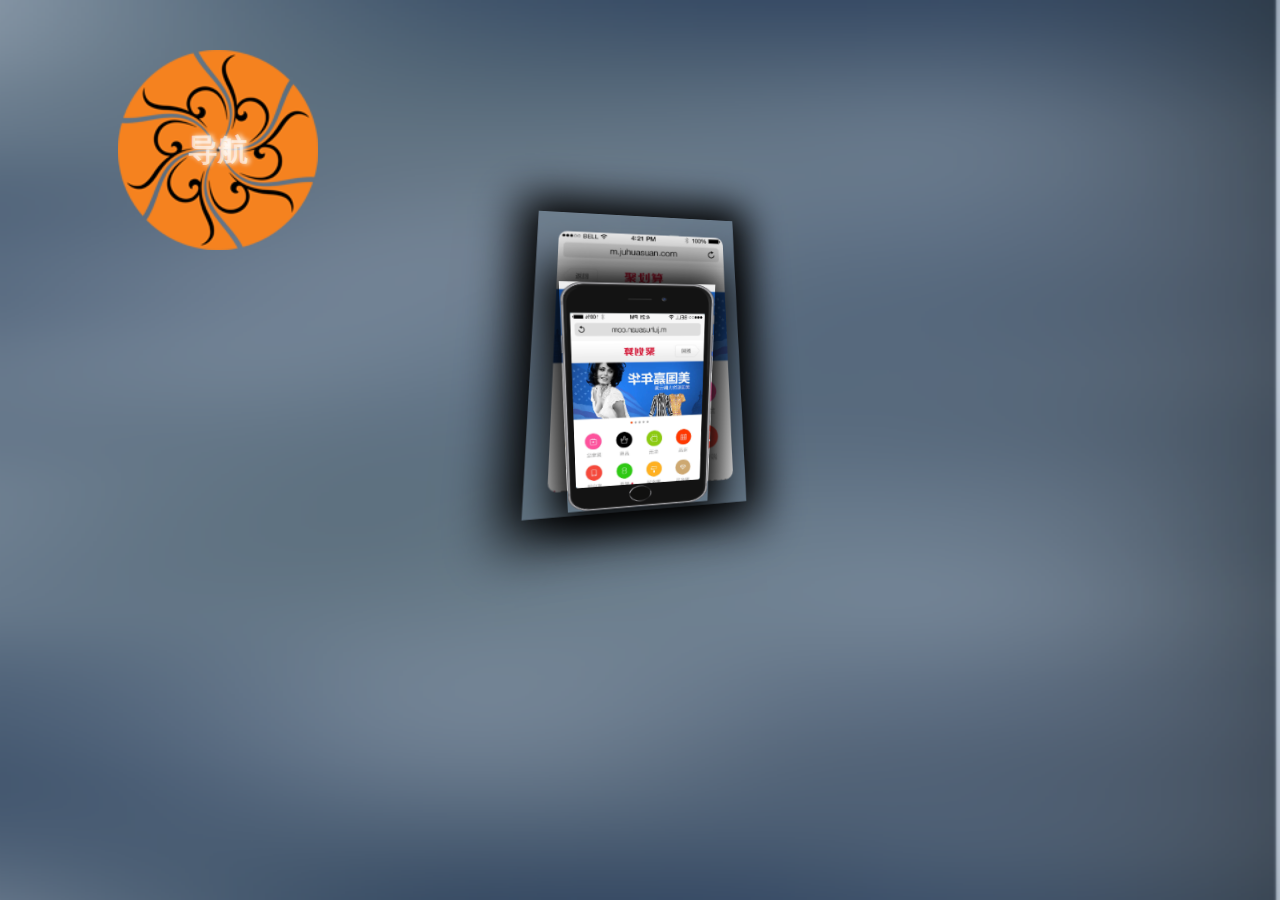
==== index.html @ 7aedbd43 "this my mobile website" ====
<!doctype html>
<html>
<head>
<meta charset="utf-8">
<title>手机作品页面</title>
<link href="css/mobile.css"rel="stylesheet">
<link href="css/common.css" rel="stylesheet">
<script src="js/mobile.js"></script>
</head>

<body>
<div class="wrap">
	<a href="javascript:;" class="whole">导航</a>
    <input type="button" class="btn1" value="仿聚划算手机页面">
    <input type="button" class="btn2" value="华之腾手机页面">
    <input type="button" class="btn3" value="computer">
    <input type="button" class="btn4" value="自适应布局(gulp)">
    <ul	class="list">
    	<li>
        	<a href="javascript:;" target="_blank">
            	<div class="pad">
                	<span></span>
                </div>
            </a>
            <a href="javascript:;" target="_blank">
            	<div class="phone">
                	<span></span>
                </div>
            </a>
        </li>
    </ul>
</div>
</body>
</html>
---- css/mobile.css ----
@charset "utf-8";
/* CSS Document */

html,body{ background:url(../images/a5.png) no-repeat; width:100%; height:100%; background-size:100% 100%; overflow:hidden; }

.wrap{ width:80%; height:100%; margin:0 auto; position:relative; }


.list{ width:500px; height:500px; position:absolute; left:50%; margin-left:-250px; top:80px; transform-style:preserve-3d; }

@keyframes round{
	to{ transform:perspective(800px) translateZ(-100px) rotateY(360deg); }	
}

.list li{ width:100%; height:100%; position:absolute; left:0; top:0; transform-style:preserve-3d; transform:perspective(800px) translateZ(-100px) rotateY(0deg); /*animation:5s round linear;*/ }

.list li .pad{ background:url(../images/pad.png) no-repeat; width:250px; height:350px;  position:absolute; left:50%; margin-left:-125px; top:100px; transform:perspective(800px)  rotateY(0deg) rotateX(20deg);background-size:100% 100%; box-shadow:0 0 50px 20px #000; }
.list li .pad span{ background:url(../images/mobile0.jpg) no-repeat; width:210px; height:300px; position:absolute; left:50%; margin-left:-100px; top:25px; border-radius:10px; overflow:hidden; background-size:cover; }
.list li .phone{ background:url(../images/phone.png) no-repeat; width:200px; height:300px; position:absolute; left:50%; margin-left:-100px; top:180px; background-size:100% 100%; transform:perspective(800px) translateZ(-100px) rotateY(180deg) rotateX(20deg); box-shadow:0 0 50px 20px #000; backface-visibility:none; }
.list li .phone span{ background:url(../images/mobile0.jpg) no-repeat; width:175px; height:229px; position:absolute; left:50%; margin-left:-87px; top:37px; border-radius:3px; overflow:hidden; background-size:cover; }

.whole{ width:200px; height:200px; background:url(../images/ico.png) no-repeat; position:absolute; left:-10px; top:50px; background-size:contain; transition:2s all ease; text-align:center; line-height:200px; font-size:30px; color:rgba(255,255,255,.6); text-shadow:2px 0 5px #fff; font-weight:bold; }
.whole:hover{ transform:rotate(360deg); }

@keyframes go{
	to{ left:0; }	
}

input{ width:160px; height:40px; font-size:18px; font-family:微软雅黑; position:absolute; left:-300px; background:-webkit-linear-gradient(#000,#ccc); color:#f60;font-weight:bolder;cursor:pointer; transition:1s all linear; }
.btn1{ top:300px; }
.btn2{ top:380px; }
.btn3{ top:460px; }
.btn4{ top:540px; }
---- css/common.css ----
@charset "utf-8";
/* CSS Document */

/*清除默认样式*/
body, h1, h2, h3, h4, h5, h6, p, ul, li, ol, dl, dt, dd, a, i, b, em, strong, img, input{ margin:0; padding:0; }
b, strong{ font-weight:normal; }
i,em{ font-style:normal; }
li{ list-style:none; }
a{ text-decoration:none; }
input{ border:none; background:none; outline:none; }
textarea{ outline:none; resize:none; }
/*清除默认样式*/
/*公用*/
.clearFix:after{ content:''; clear:both; display:block; }
.clearFix{ zoom:1; }
.fl{ float:left; display:inline; }
.fr{ float:right; display:inline; }
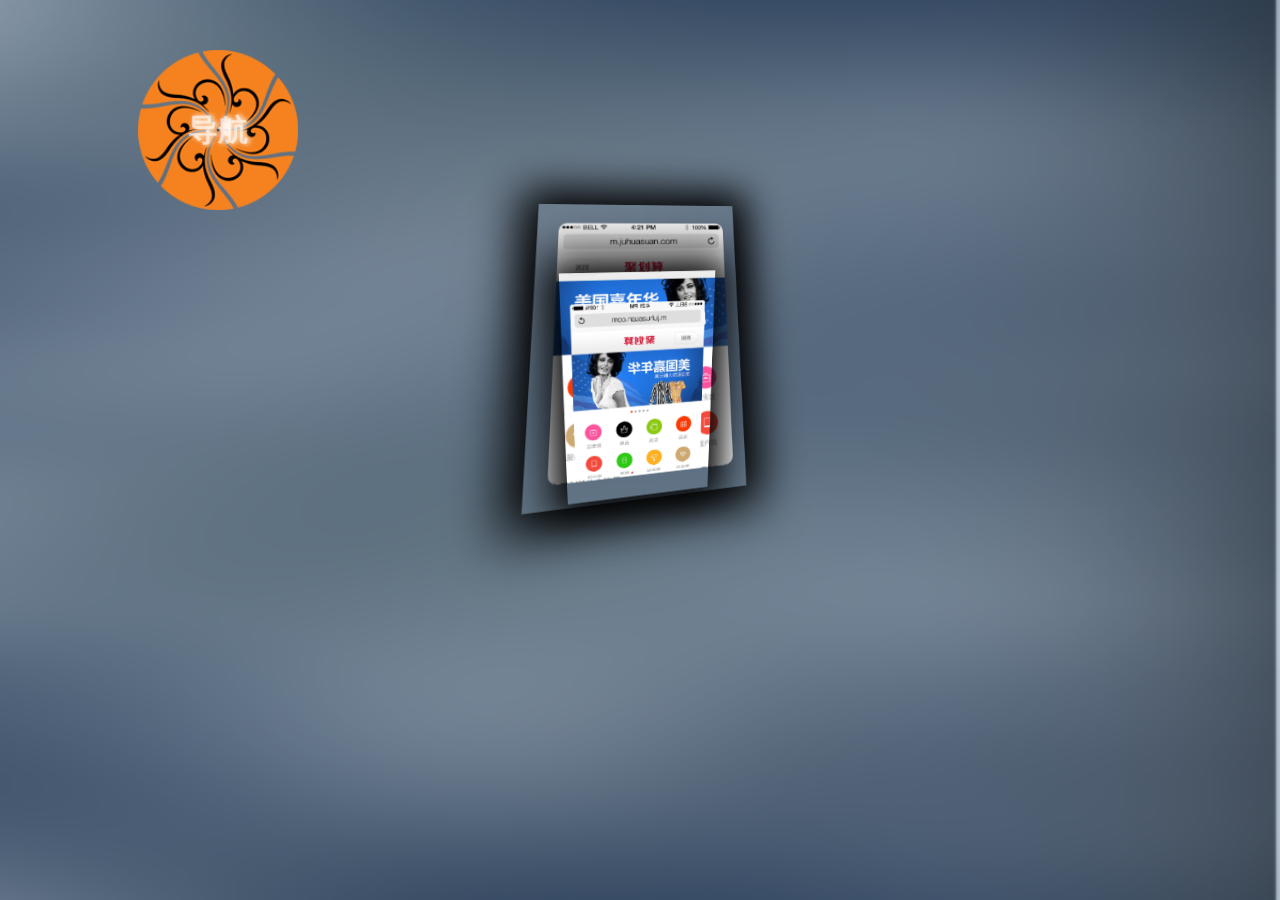
==== commit 99a590d5: "修改手机页面" ====
--- a/index.html
+++ b/index.html
@@ -3,6 +3,10 @@
 <head>
 <meta charset="utf-8">
 <title>手机作品页面</title>
+<meta name="viewport" content="width=device-width, user-scalable=no, initial-scale=1.0">
+<meta name="apple-mobile-web-app-capable" content="yes">
+<meta name="apple-mobile-web-app-status-bar-style" content="black">
+<link href="css/common.css" rel="stylesheet">
 <link href="css/mobile.css"rel="stylesheet">
 <link href="css/common.css" rel="stylesheet">
 <script src="js/mobile.js"></script>
--- a/css/mobile.css
+++ b/css/mobile.css
@@ -6,7 +6,7 @@
 .wrap{ width:80%; height:100%; margin:0 auto; position:relative; }
 
 
-.list{ width:500px; height:500px; position:absolute; left:50%; margin-left:-250px; top:80px; transform-style:preserve-3d; }
+.list{ width:300px; height:300px; position:absolute; left:50%; margin-left:-150px; top:80px; transform-style:preserve-3d; }
 
 @keyframes round{
 	to{ transform:perspective(800px) translateZ(-100px) rotateY(360deg); }	
@@ -14,23 +14,23 @@
 
 .list li{ width:100%; height:100%; position:absolute; left:0; top:0; transform-style:preserve-3d; transform:perspective(800px) translateZ(-100px) rotateY(0deg); /*animation:5s round linear;*/ }
 
-.list li .pad{ background:url(../images/pad.png) no-repeat; width:250px; height:350px;  position:absolute; left:50%; margin-left:-125px; top:100px; transform:perspective(800px)  rotateY(0deg) rotateX(20deg);background-size:100% 100%; box-shadow:0 0 50px 20px #000; }
+.list li .pad{ width:250px; height:350px;  position:absolute; left:50%; margin-left:-125px; top:100px; transform:perspective(800px)  rotateY(0deg) rotateX(20deg);background-size:100% 100%; box-shadow:0 0 50px 20px #000; }
 .list li .pad span{ background:url(../images/mobile0.jpg) no-repeat; width:210px; height:300px; position:absolute; left:50%; margin-left:-100px; top:25px; border-radius:10px; overflow:hidden; background-size:cover; }
-.list li .phone{ background:url(../images/phone.png) no-repeat; width:200px; height:300px; position:absolute; left:50%; margin-left:-100px; top:180px; background-size:100% 100%; transform:perspective(800px) translateZ(-100px) rotateY(180deg) rotateX(20deg); box-shadow:0 0 50px 20px #000; backface-visibility:none; }
+.list li .phone{ width:200px; height:300px; position:absolute; left:50%; margin-left:-100px; top:180px; background-size:100% 100%; transform:perspective(800px) translateZ(-100px) rotateY(180deg) rotateX(20deg); box-shadow:0 0 50px 20px #000; backface-visibility:none; }
 .list li .phone span{ background:url(../images/mobile0.jpg) no-repeat; width:175px; height:229px; position:absolute; left:50%; margin-left:-87px; top:37px; border-radius:3px; overflow:hidden; background-size:cover; }
 
-.whole{ width:200px; height:200px; background:url(../images/ico.png) no-repeat; position:absolute; left:-10px; top:50px; background-size:contain; transition:2s all ease; text-align:center; line-height:200px; font-size:30px; color:rgba(255,255,255,.6); text-shadow:2px 0 5px #fff; font-weight:bold; }
+.whole{ width:160px; height:160px; background:url(../images/ico.png) no-repeat; position:absolute; left:10px; top:50px; background-size:contain; transition:2s all ease; text-align:center; line-height:160px; font-size:30px; color:rgba(255,255,255,.6); text-shadow:2px 0 5px #fff; font-weight:bold; }
 .whole:hover{ transform:rotate(360deg); }
 
 @keyframes go{
-	to{ left:0; }	
+	to{ left:0px; }	
 }
 
-input{ width:160px; height:40px; font-size:18px; font-family:微软雅黑; position:absolute; left:-300px; background:-webkit-linear-gradient(#000,#ccc); color:#f60;font-weight:bolder;cursor:pointer; transition:1s all linear; }
-.btn1{ top:300px; }
-.btn2{ top:380px; }
-.btn3{ top:460px; }
-.btn4{ top:540px; }
+input{ width:160px; height:40px; font-size:18px; font-family:微软雅黑; position:absolute; left:-400px; background:-webkit-linear-gradient(#000,#ccc); color:#f60;font-weight:bolder;cursor:pointer; transition:1s all linear; }
+.btn1{ top:240px; }
+.btn2{ top:310px; }
+.btn3{ top:380px; }
+.btn4{ top:450px; }
 
 
 
